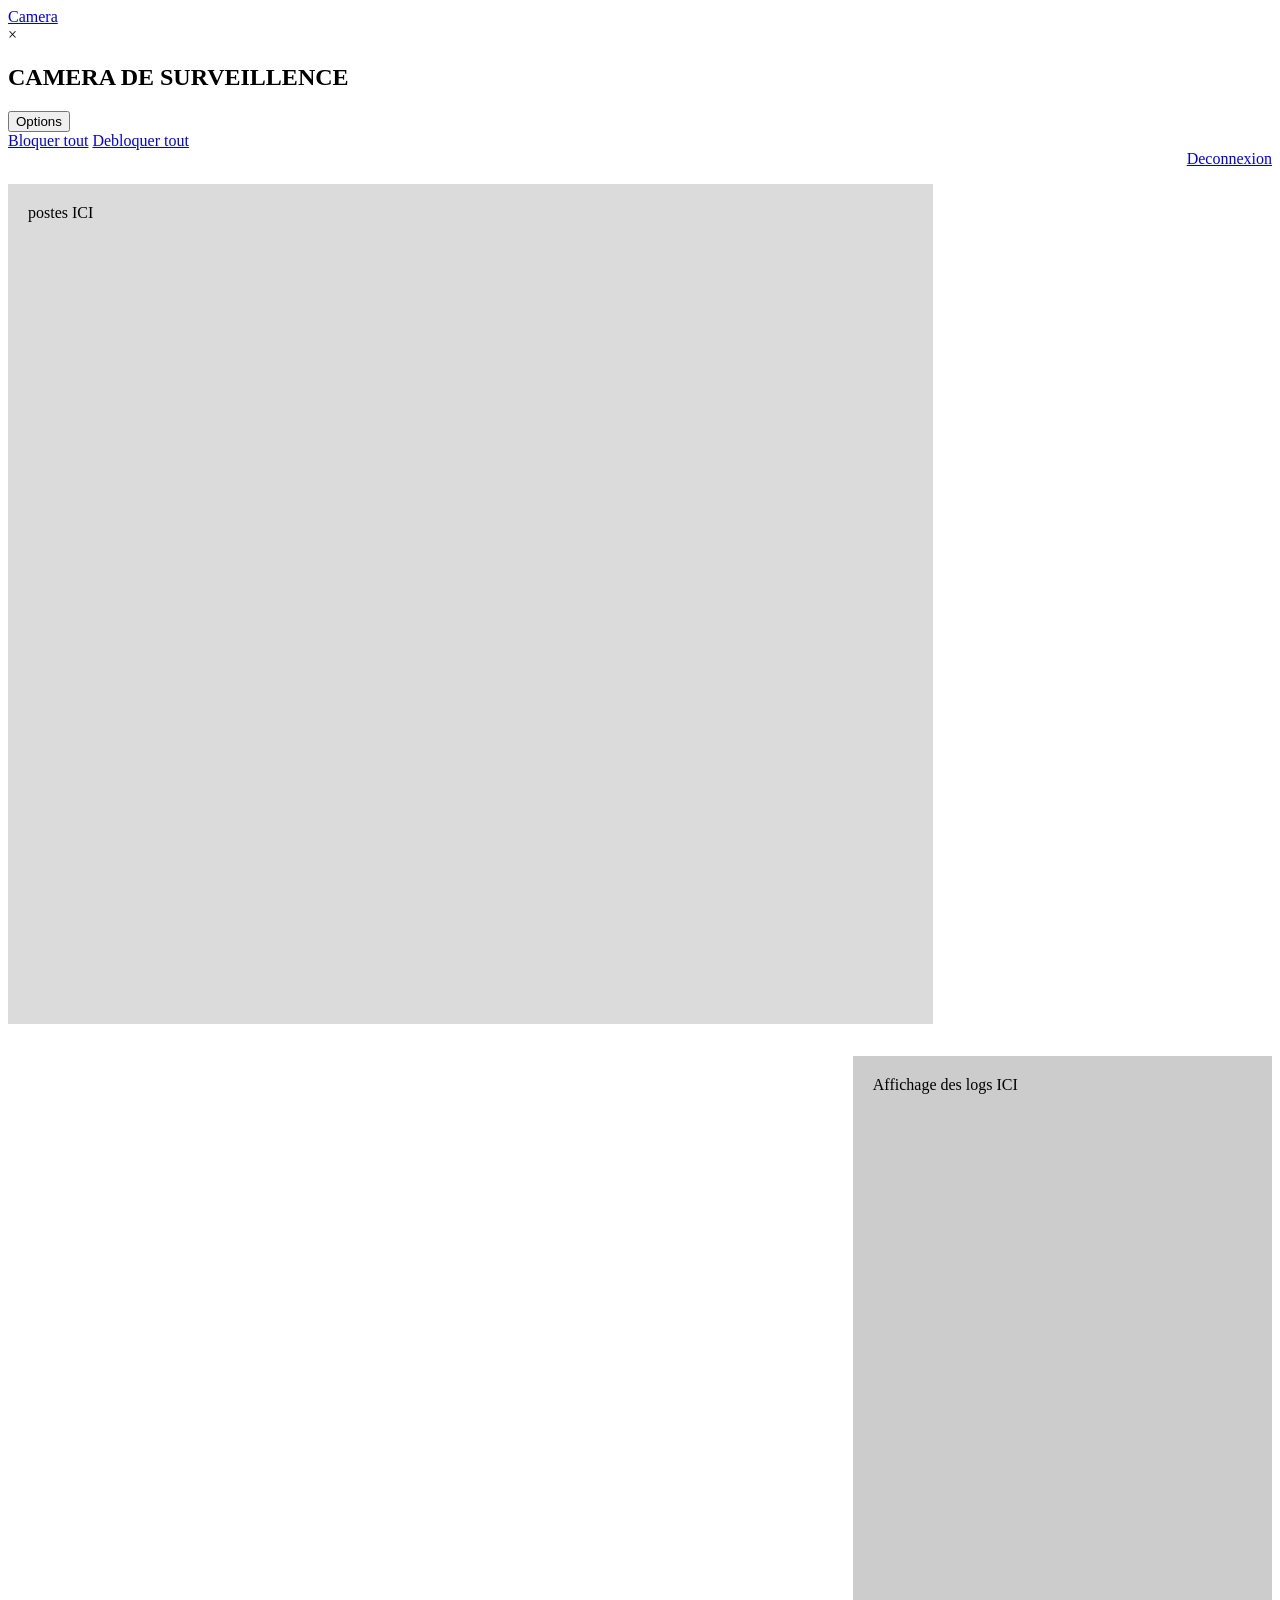
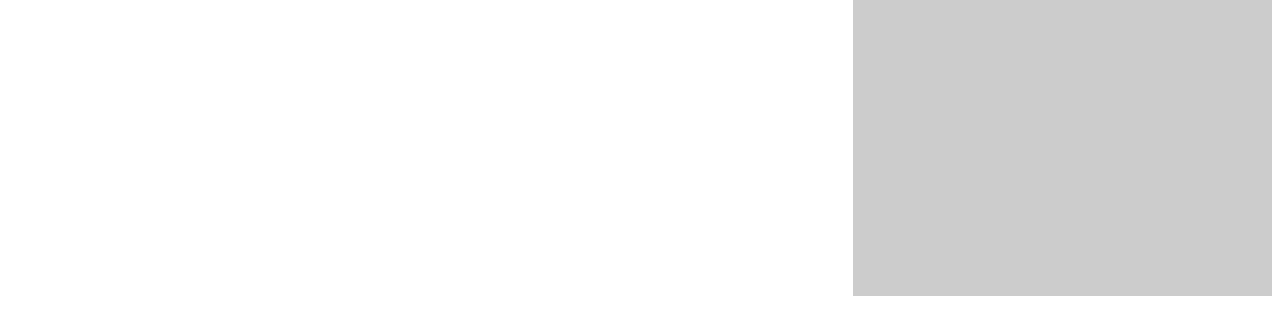
==== index.html @ a5a925d3 "fonction bloquer mise en AJAX" ====
<!DOCTYPE html>
<meta charset="utf-8">
<html>
<!-- 
Page WEB projet BRAVO
Samuel Guérard - Halima Hikmat

V-0.0 - 2026-02-25 (création du fichier & barre options)
V-0.1 - 2026-03-04 (ajout emplacements pour logs & postes)
V-0.2 - 2026-03-11 (création des scripts qui seront a modifier dans l'avenir)
V-0.3 - 2026-03-18 (création fichier de styles + ajout pop-up camera + modifications barre de menu)
V-0.4 - 
-->
<head>
<!-- Permet d'utiliser les styles de W3schools -->
<link rel="stylesheet" href="https://www.w3schools.com/w3css/5/w3.css">
<!-- styles utilises dans la page WEB (a mettre dans un fichier a part idealement) -->
<link rel="stylesheet" href="styles.css">
<!-- Ajout AJAX pour fonctions -->
<script src="https://ajax.googleapis.com/ajax/libs/jquery/3.7.1/jquery.min.js"></script>
<!-- nom de la page WEB -->
<title>BRAVO Project</title>
<!-- image test pour l'icon de la page WEB -->
<link rel="icon" type="image" href="images/froggo_dumbsterfire.jpg">


<script>

  // Bloquer tout les postes -------------- ajouter le ID de chauqe poste
  function fctLockAll()
  {
    document.getElementsById("").disabled = true;
  }
  // Debloquer tout les postes -------------- ajouter le ID de chauqe poste
  /*function fctUnlockAll()
  {
    document.getElementsById("").disabled = false;
  }
  //connexion
  function fctLogin()
  {
  }
  // Deconnexion
  function fctLogout()
  {
    window.close();
  }
  // Afficher ce que la camera voit
  function fctCamera()
  {
  }*/
  $(document).ready(function()
  {
    $("#blkAll").click(function()
    {
      $(".postes").attr("disabled", "disabled"); //disable
    });
    $("#ublkAll").click(function()
    {
       $(".postes").removeAttr("disabled"); //enable
    });
  });
</script>
</head>
<body>
  <!-- Barre menu de navigation -->
  <div class="w3-bar w3-dark-grey">
  <!-- Menu "Camera" qui ouvre une modal -->
  <a href="#" id="btnCamera" class="w3-bar-item w3-button w3-black" onclick="document.getElementById('cameraModal').style.display='block'">Camera</a>
     <!-- Modal pour "Camera" -->
  <div id="cameraModal" class="w3-modal">
    <div class="w3-modal-content">
      <header class="w3-container w3-teal">
        <span onclick="document.getElementById('cameraModal').style.display='none'"
          class="w3-button w3-display-topright">&times;</span>
        <h2>CAMERA DE SURVEILLENCE</h2>
      </header>
    </div>
  </div> 
    <div class="w3-dropdown-hover">
      <button class="w3-button">Options</button>
      <div class="w3-dropdown-content w3-bar-block w3-card-4 w3-grey">
        <a href="#" id="blkAll" class="w3-bar-item w3-button">Bloquer tout</a>
        <a href="#" id="ublkAll" class="w3-bar-item w3-button">Debloquer tout</a>
      </div>
    </div>
    <a href="#" class="w3-button" style="float: right" onclick="fctLogout()">Deconnexion</a>

     

  </div>




<br>

<!-- Affichage des postes et des logs du serveur -->

  <p class="postes">postes ICI</p>
  
  <p class="logs">Affichage des logs ICI </p>
</body>

</html>
---- styles.css ----
.postes
{
    float: left;
    width: 70%;
    height: 800px; /* only for demonstration, should be removed */
    background: #dbdbdb;
    padding: 20px;
}
.logs
{
    float: right;
    width: 30%;
    height: 800px; /* only for demonstration, should be removed */
    background: #ccc;
    padding: 20px;
}
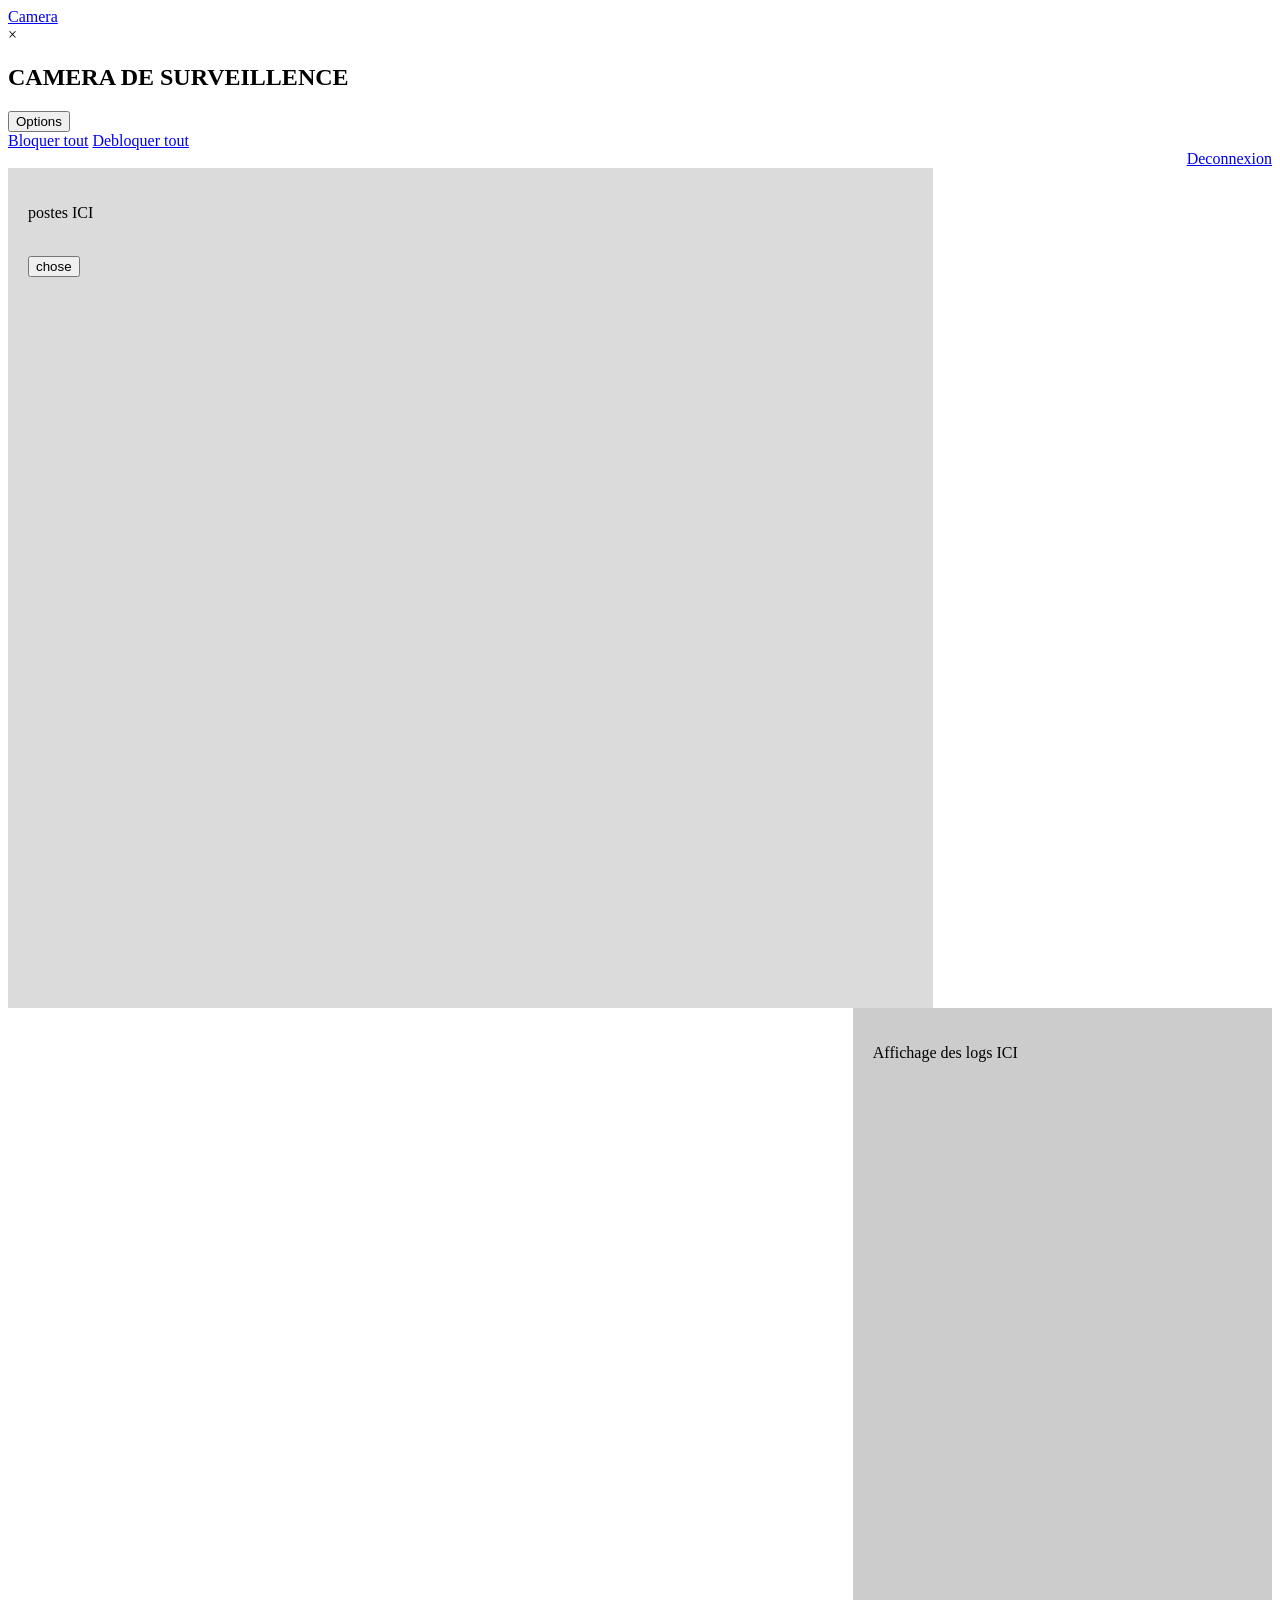
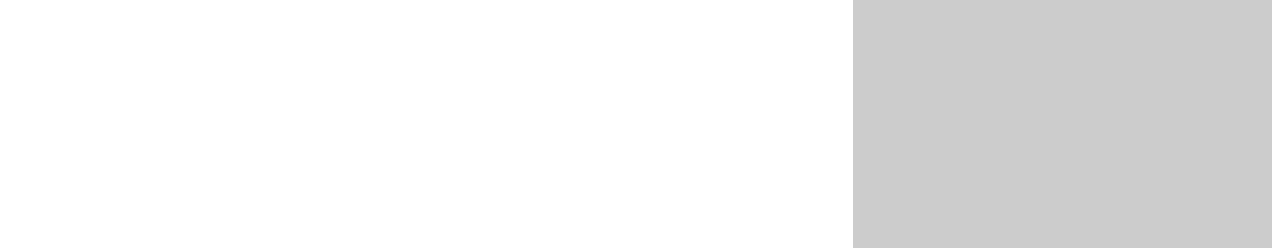
==== commit a09c6a87: "fonctions ajax" ====
--- a/index.html
+++ b/index.html
@@ -26,29 +26,9 @@
 
 <script>
 
-  // Bloquer tout les postes -------------- ajouter le ID de chauqe poste
-  function fctLockAll()
-  {
-    document.getElementsById("").disabled = true;
-  }
-  // Debloquer tout les postes -------------- ajouter le ID de chauqe poste
-  /*function fctUnlockAll()
-  {
-    document.getElementsById("").disabled = false;
-  }
-  //connexion
-  function fctLogin()
-  {
-  }
-  // Deconnexion
-  function fctLogout()
-  {
-    window.close();
-  }
-  // Afficher ce que la camera voit
-  function fctCamera()
-  {
-  }*/
+// close window : window.close();
+
+  // BLoquer tous et/ou debloquer tous les postes
   $(document).ready(function()
   {
     $("#blkAll").click(function()
@@ -59,6 +39,21 @@
     {
        $(".postes").removeAttr("disabled"); //enable
     });
+
+     // Ouvrir modal
+    $("#btnCamera").click(function()
+    {
+        $("#cameraModal").css("display", "block");
+    });
+
+    // Fermer modal
+    $("#closeCamera").click(function()
+    {
+      $("#cameraModal").hide();
+    });
+
+    // Fermer la page / deconnexion
+    
   });
 </script>
 </head>
@@ -66,7 +61,7 @@
   <!-- Barre menu de navigation -->
   <div class="w3-bar w3-dark-grey">
   <!-- Menu "Camera" qui ouvre une modal -->
-  <a href="#" id="btnCamera" class="w3-bar-item w3-button w3-black" onclick="document.getElementById('cameraModal').style.display='block'">Camera</a>
+  <a href="#" id="btnCamera" class="w3-bar-item w3-button w3-black">Camera</a>
      <!-- Modal pour "Camera" -->
   <div id="cameraModal" class="w3-modal">
     <div class="w3-modal-content">
@@ -97,9 +92,19 @@
 
 <!-- Affichage des postes et des logs du serveur -->
 
-  <p class="postes">postes ICI</p>
+  <!-- division pour les postes -->
+  <div class="postesArea">
+    <p class="postes">postes ICI</p>
+    <br>
+    <input class="postes" type="button" value="chose">
+  </div>
   
-  <p class="logs">Affichage des logs ICI </p>
+  <!-- division pour les logs -->
+  <div class="logsArea">
+    <p class="logs" >Affichage des logs ICI </p>
+  </div>
+  
+  
 </body>
 
 </html>
--- a/styles.css
+++ b/styles.css
@@ -1,4 +1,4 @@
-.postes
+.postesArea
 {
     float: left;
     width: 70%;
@@ -6,7 +6,7 @@
     background: #dbdbdb;
     padding: 20px;
 }
-.logs
+.logsArea
 {
     float: right;
     width: 30%;
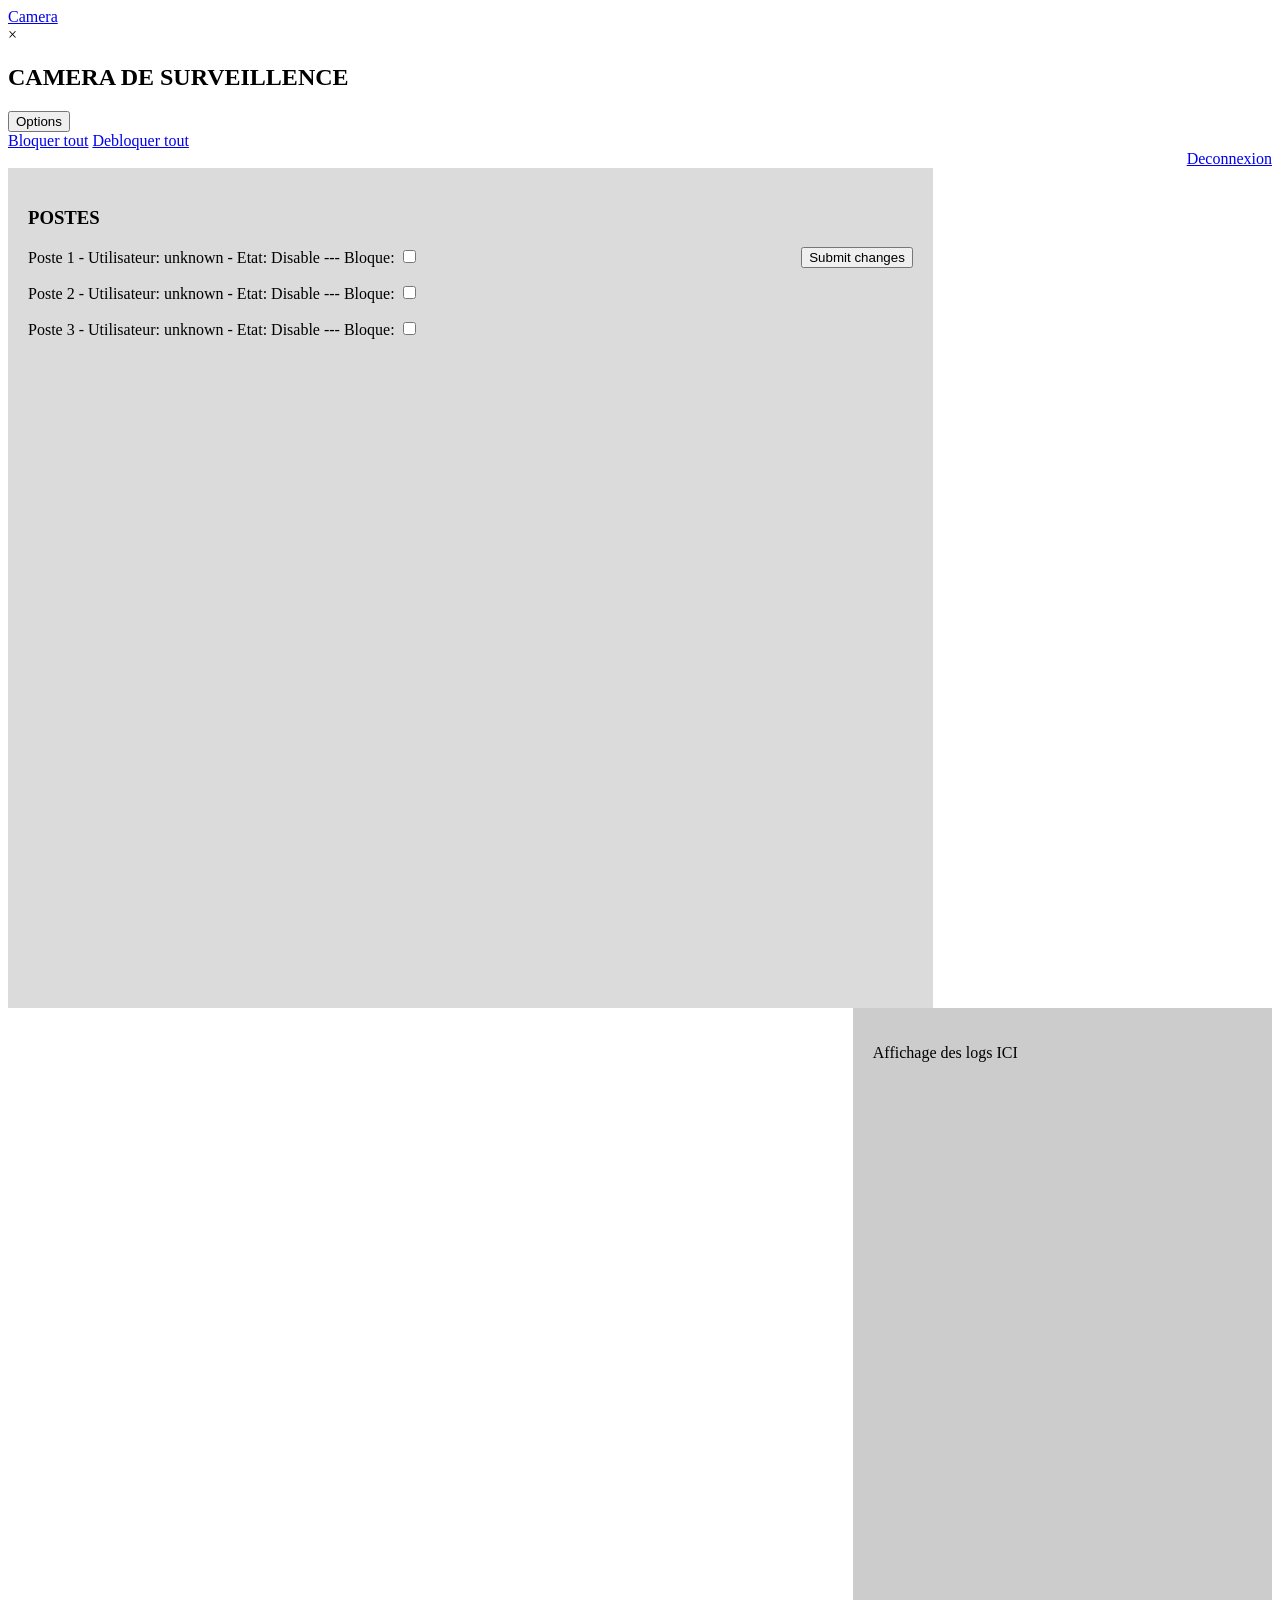
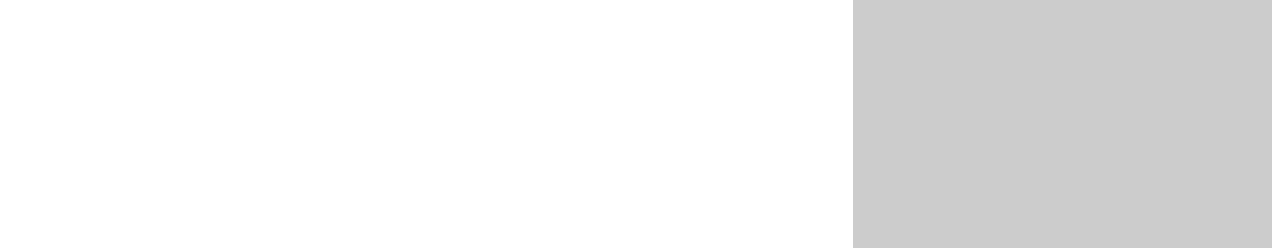
==== commit 1e559fd0: "display postes + somes functions" ====
--- a/index.html
+++ b/index.html
@@ -8,7 +8,8 @@
 V-0.0 - 2026-02-25 (création du fichier & barre options)
 V-0.1 - 2026-03-04 (ajout emplacements pour logs & postes)
 V-0.2 - 2026-03-11 (création des scripts qui seront a modifier dans l'avenir)
-V-0.3 - 2026-03-18 (création fichier de styles + ajout pop-up camera + modifications barre de menu)
+V-0.3 - 2026-03-18 (création fichier de styles + ajout pop-up camera + modifications barre de menu
+        + possibilité de bloquer les postes (reste a configurer la communication avec le serveur pour finaliser/rendre effectif))
 V-0.4 - 
 -->
 <head>
@@ -34,10 +35,14 @@
     $("#blkAll").click(function()
     {
       $(".postes").attr("disabled", "disabled"); //disable
+      $(".postes").prop("checked", 1); //check all
+      // AJOUTER action pour bloquer TOUS LES POSTES
     });
     $("#ublkAll").click(function()
     {
        $(".postes").removeAttr("disabled"); //enable
+       $(".postes").prop("checked", 0); //uncheck all
+       // AJOUTER action pour debloquer TOUS LES POSTES
     });
 
      // Ouvrir modal
@@ -51,6 +56,41 @@
     {
       $("#cameraModal").hide();
     });
+
+    // Bloquer les postes qui ont été check avec les checkbox (envoit request au serveur)
+    $("#postesSubmit").click(function()
+  {
+    if($("#poste1Lock").is(":checked"))
+    {
+      alert("BOX 1 CHECKED"); //test fonctionnement
+      //mettre l'action pour bloquer le poste 1
+    }
+    else if(!$("#poste1Lock").is(":checked"))
+    {
+      alert("BOX 1 UNCHECKED"); //test fonctionnement
+      //mettre l'action pour debloquer le poste 1
+    }
+    if($("#poste2Lock").is(":checked"))
+    {
+      alert("BOX 2 CHECKED"); //test fonctionnement
+      //mettre l'action pour bloquer le poste 1
+    }
+    else if(!$("#poste2Lock").is(":checked"))
+    {
+      alert("BOX 2 UNCHECKED"); //test fonctionnement
+      //mettre l'action pour debloquer le poste 1
+    }
+    if($("#poste3Lock").is(":checked"))
+    {
+      alert("BOX 3 CHECKED"); //test fonctionnement
+      //mettre l'action pour bloquer le poste 1
+    }
+    else if(!$("#poste3Lock").is(":checked"))
+    {
+      alert("BOX 3 UNCHECKED"); //test fonctionnement
+      //mettre l'action pour debloquer le poste 1
+    }
+  });
 
     // Fermer la page / deconnexion
     
@@ -94,9 +134,15 @@
 
   <!-- division pour les postes -->
   <div class="postesArea">
-    <p class="postes">postes ICI</p>
+    <h3 class="postes">POSTES</h3>
+
+    <!-- bouton submit pour envoyer/update le status des postes bloqués ou pas au serveur -->
+    <input id="postesSubmit" type="button" value="Submit changes" style="float: right;">
+    <!-- affichage des postes et de leur status -->
+    <p id="poste1">Poste 1 - Utilisateur: unknown - Etat: Disable --- Bloque:   <input id="poste1Lock" class="postes" type="checkbox"></p>
+    <p id="poste2">Poste 2 - Utilisateur: unknown - Etat: Disable --- Bloque:   <input id="poste2Lock" class="postes" type="checkbox"></p>
+    <p id="poste3">Poste 3 - Utilisateur: unknown - Etat: Disable --- Bloque:   <input id="poste3Lock" class="postes" type="checkbox"></p>
     <br>
-    <input class="postes" type="button" value="chose">
   </div>
   
   <!-- division pour les logs -->
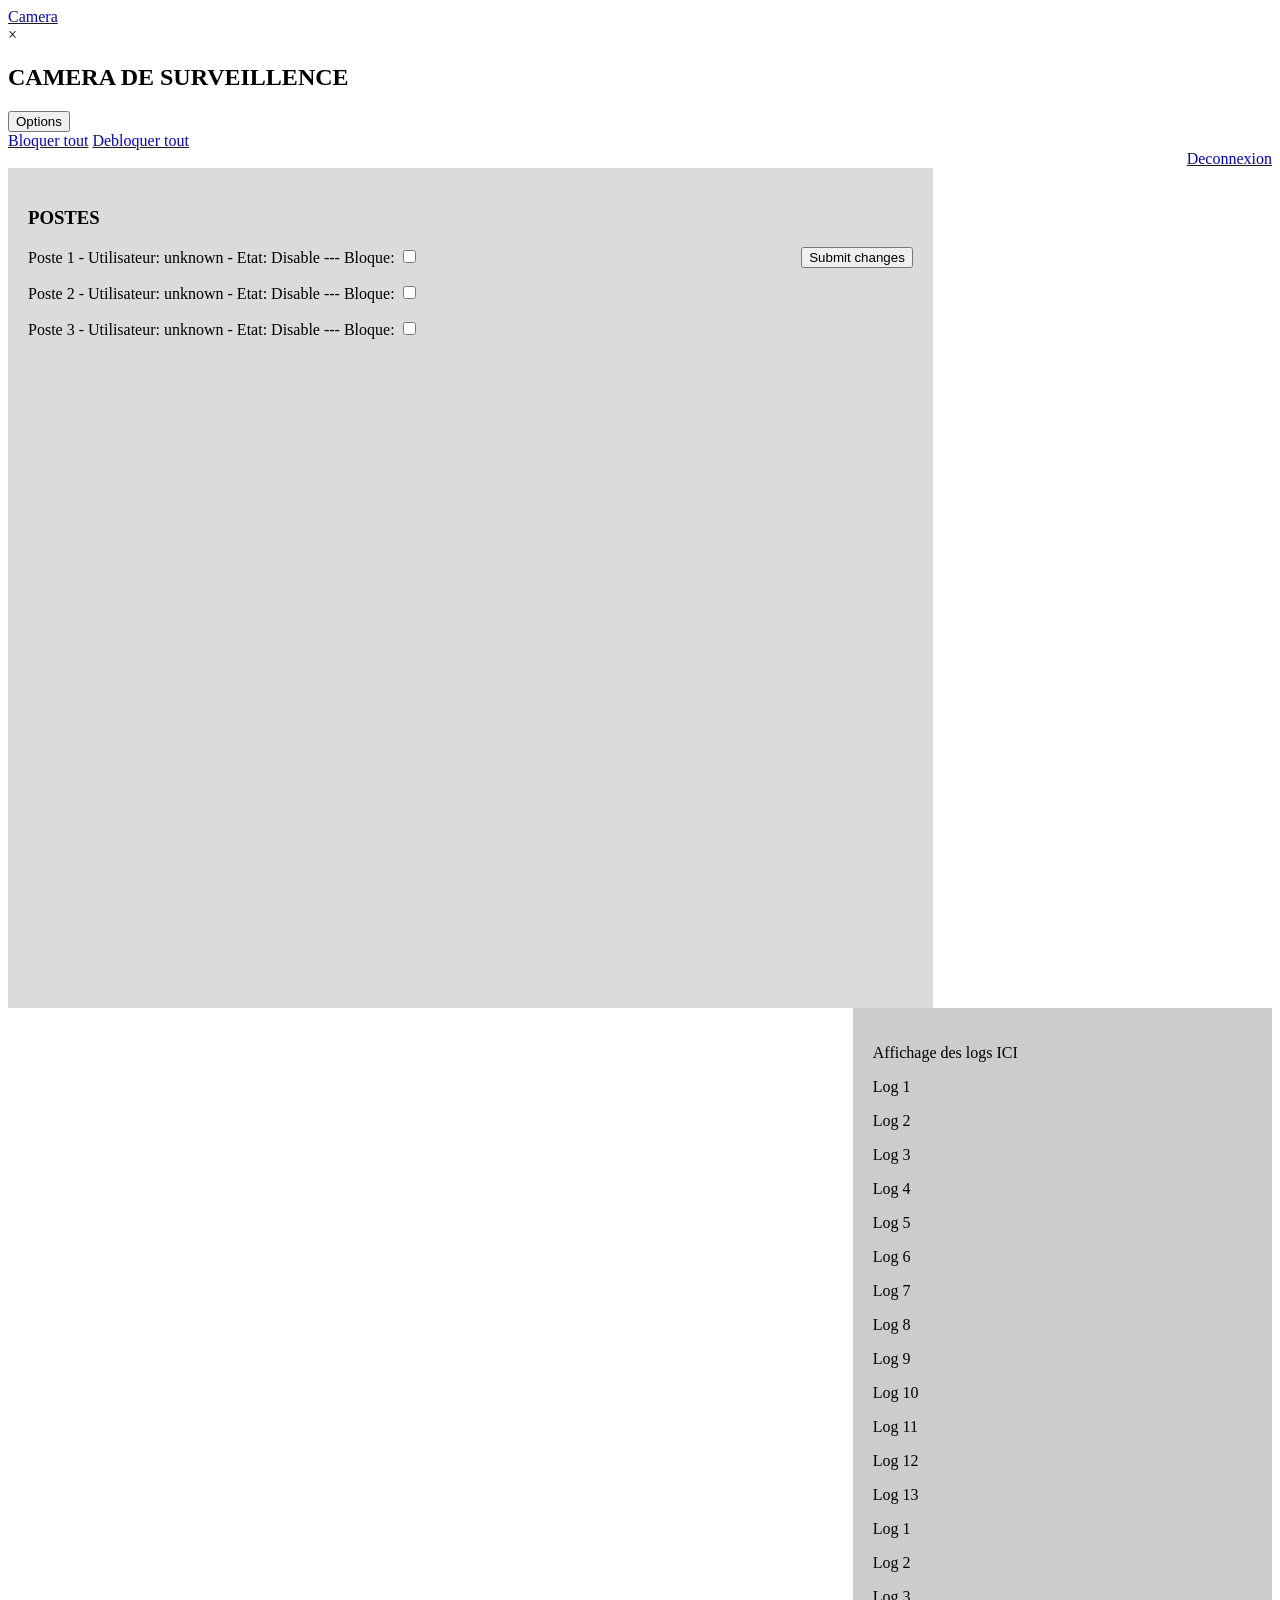
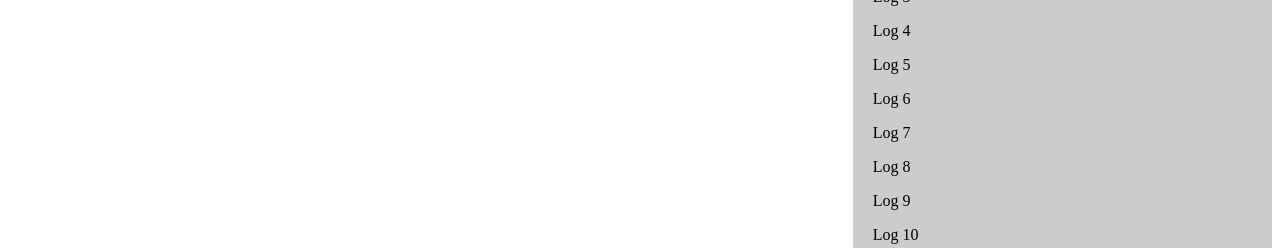
==== commit 6aecf333: "Ajout du scrollbarr" ====
--- a/index.html
+++ b/index.html
@@ -22,7 +22,7 @@
 <!-- nom de la page WEB -->
 <title>BRAVO Project</title>
 <!-- image test pour l'icon de la page WEB -->
-<link rel="icon" type="image" href="images/froggo_dumbsterfire.jpg">
+<link rel="icon" type="image" href="BRAVO.png">
 
 
 <script>
@@ -93,6 +93,10 @@
   });
 
     // Fermer la page / deconnexion
+    $("#btnConnexion").click(function()
+    {
+        window.location.href = "login.html";
+    });
     
   });
 </script>
@@ -119,7 +123,7 @@
         <a href="#" id="ublkAll" class="w3-bar-item w3-button">Debloquer tout</a>
       </div>
     </div>
-    <a href="#" class="w3-button" style="float: right" onclick="fctLogout()">Deconnexion</a>
+    <a href="#" id="btnConnexion" class="w3-button" style="float: right" >Deconnexion</a>
 
      
 
@@ -148,6 +152,49 @@
   <!-- division pour les logs -->
   <div class="logsArea">
     <p class="logs" >Affichage des logs ICI </p>
+     <p>Log 1</p>
+    <p>Log 2</p>
+    <p>Log 3</p>
+    <p>Log 4</p>
+    <p>Log 5</p>
+    <p>Log 6</p>
+    <p>Log 7</p>
+    <p>Log 8</p>
+    <p>Log 9</p>
+    <p>Log 10</p>
+    <p>Log 11</p>
+    <p>Log 12</p>
+    <p>Log 13</p>
+    <p>Log 1</p>
+    <p>Log 2</p>
+    <p>Log 3</p>
+    <p>Log 4</p>
+    <p>Log 5</p>
+    <p>Log 6</p>
+    <p>Log 7</p>
+    <p>Log 8</p>
+    <p>Log 9</p>
+    <p>Log 10</p>
+    <p>Log 11</p>
+    <p>Log 12</p>
+    <p>Log 13</p>
+    <p>Log 10</p>
+    <p>Log 11</p>
+    <p>Log 12</p>
+    <p>Log 13</p>
+    <p>Log 1</p>
+    <p>Log 2</p>
+    <p>Log 3</p>
+    <p>Log 4</p>
+    <p>Log 5</p>
+    <p>Log 6</p>
+    <p>Log 7</p>
+    <p>Log 8</p>
+    <p>Log 9</p>
+    <p>Log 10</p>
+    <p>Log 11</p>
+    <p>Log 12</p>
+    <p>Log 13</p>
   </div>
   
   
--- a/styles.css
+++ b/styles.css
@@ -1,16 +1,40 @@
-.postesArea
-{
+.postesArea {
     float: left;
     width: 70%;
-    height: 800px; /* only for demonstration, should be removed */
+    height: 800px;
+    /* only for demonstration, should be removed */
     background: #dbdbdb;
     padding: 20px;
 }
-.logsArea
-{
+
+.logsArea {
     float: right;
     width: 30%;
-    height: 800px; /* only for demonstration, should be removed */
+    height: 800px;
+    /* only for demonstration, should be removed */
     background: #ccc;
     padding: 20px;
-}
+    
+    overflow-y: scroll;/* active le scrollbar uniquement dans la zone de logs  */
+
+    /* Scrollbar */
+    .logsArea::-webkit-scrollbar {
+        width: 12px;
+    }
+
+    /* Track */
+    .logsArea::-webkit-scrollbar-track {
+        background: #aaa;
+    }
+
+    /* Handle */
+    .logsArea::-webkit-scrollbar-thumb {
+        background: #555;
+        border-radius: 6px;
+    }
+
+    /* Handle on hover */
+    .logsArea::-webkit-scrollbar-thumb:hover {
+        background: #333;
+    }
+}
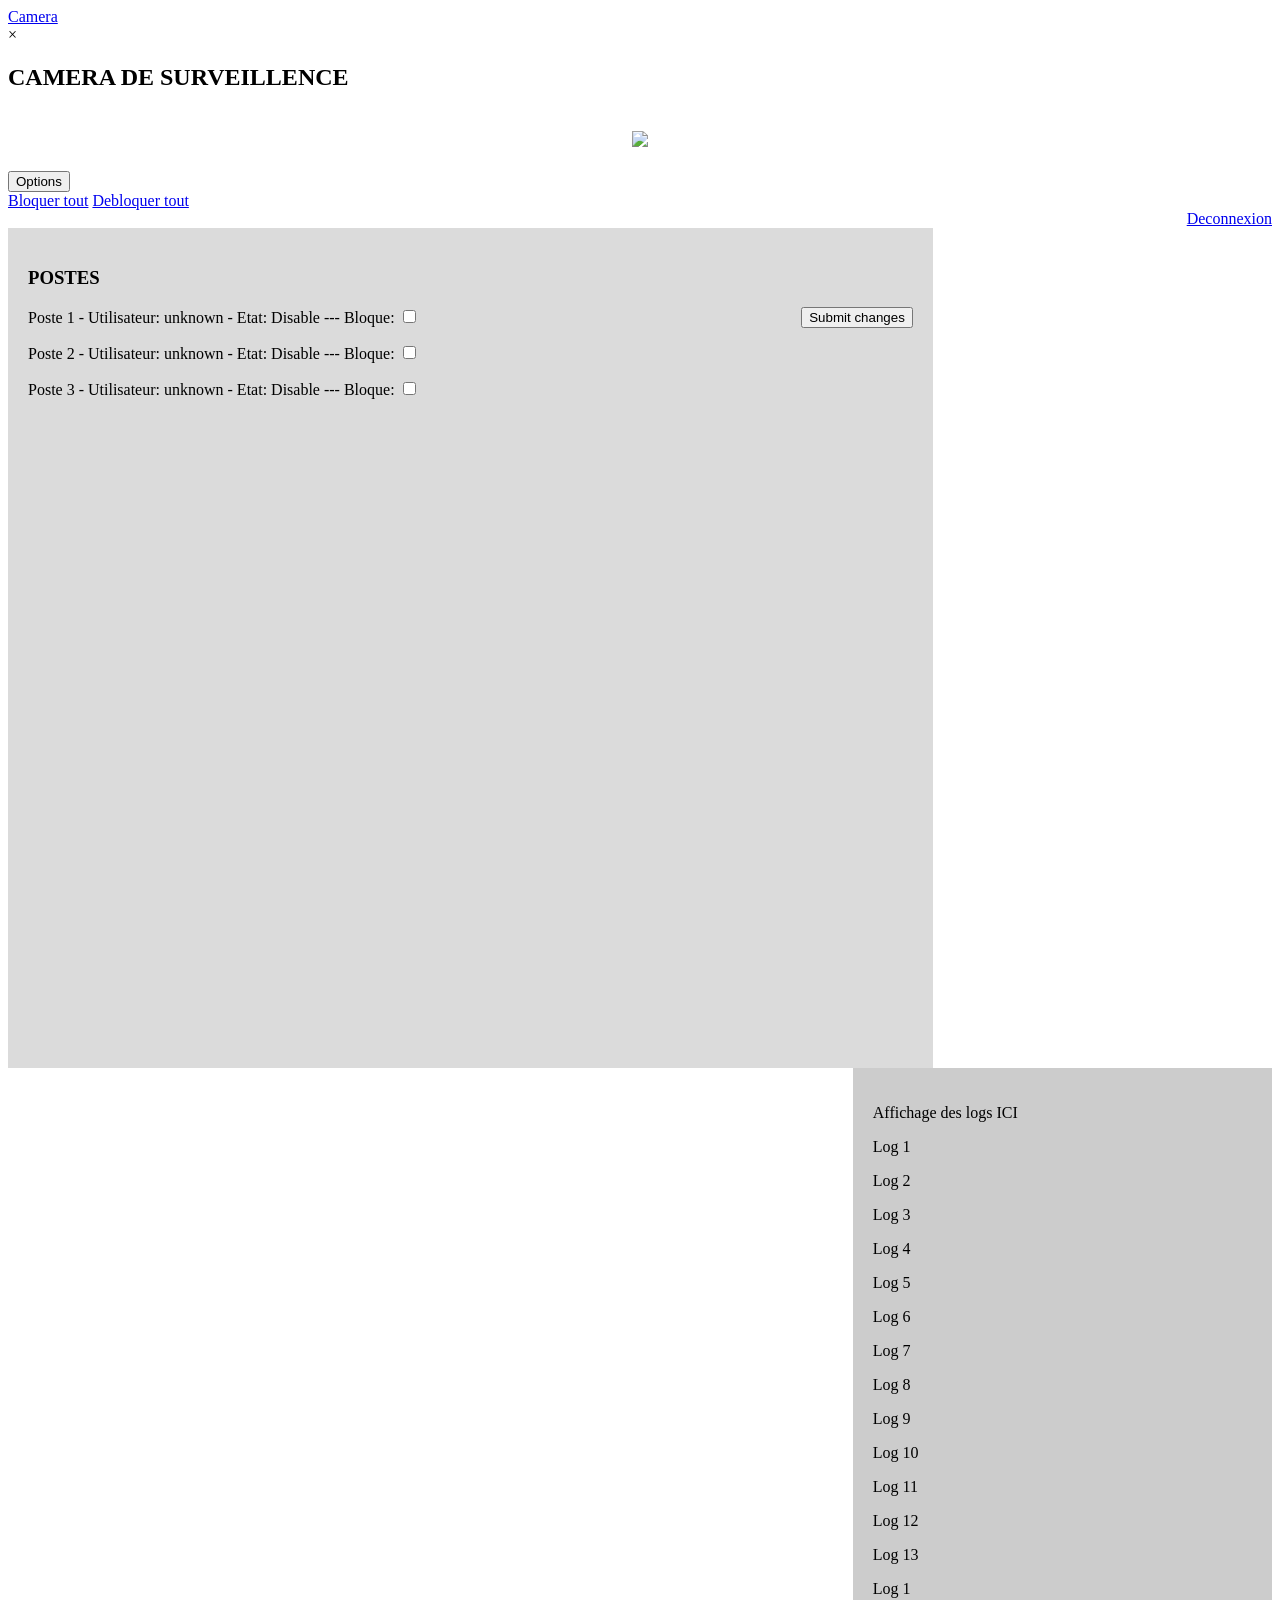
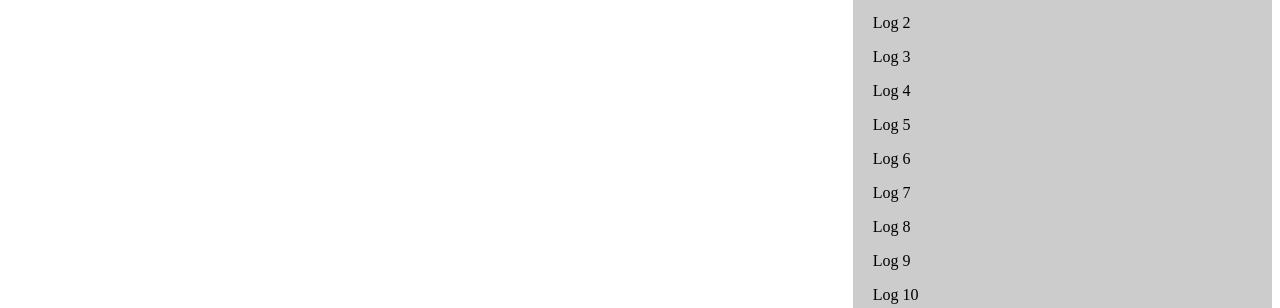
==== commit 380861a6: "ajout view camera" ====
--- a/index.html
+++ b/index.html
@@ -114,6 +114,11 @@
           class="w3-button w3-display-topright">&times;</span>
         <h2>CAMERA DE SURVEILLENCE</h2>
       </header>
+      <div class="w3-container" style="text-align:center; padding:20px;">
+      <!-- CAMERA LIVE -->
+      <img id="cameraFeed" src="http://0.0.0.0:8080/stream" 
+           style="width:100%; max-width:800px;">
+    </div>
     </div>
   </div> 
     <div class="w3-dropdown-hover">
